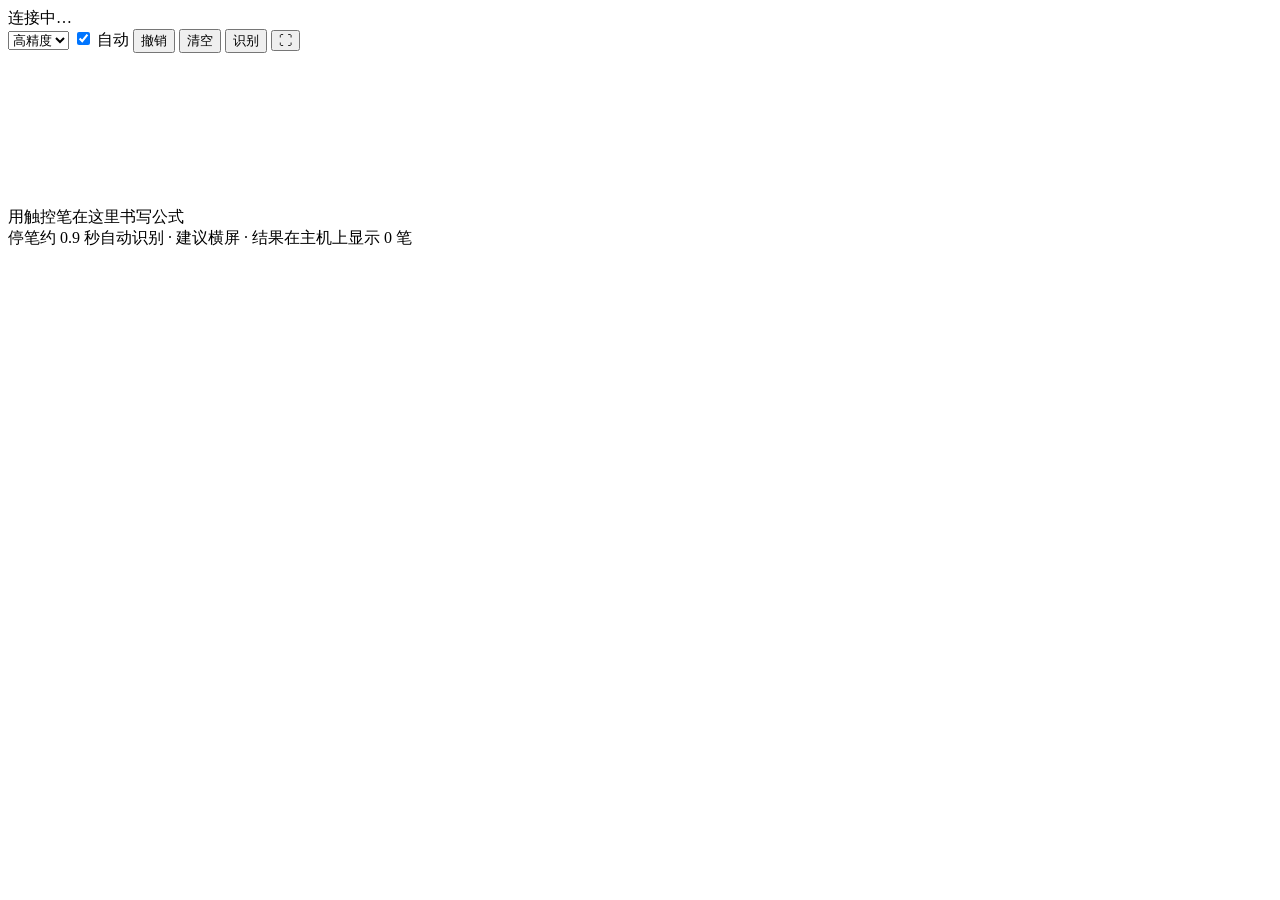
==== web/pad.html @ a091860d "feat: two-device mode (tablet pad + desktop host) - WebSocket session: live stroke mirror, preview, " ====
<!doctype html>
<html lang="zh-CN">
<head>
  <meta charset="utf-8" />
  <meta name="viewport" content="width=device-width, initial-scale=1, maximum-scale=1, user-scalable=no, viewport-fit=cover" />
  <meta name="apple-mobile-web-app-capable" content="yes" />
  <title>MathInk · 平板书写</title>
  <link rel="stylesheet" href="/pad.css" />
</head>
<body>
  <header class="padbar">
    <div class="conn">
      <span id="dot" class="dot"></span>
      <span id="conn-text">连接中…</span>
    </div>
    <div class="tools">
      <select id="mode" title="识别引擎">
        <option value="vlm">高精度</option>
        <option value="comer">极速</option>
      </select>
      <label class="auto"><input type="checkbox" id="auto" checked /> 自动</label>
      <button id="undo" class="btn">撤销</button>
      <button id="clear" class="btn">清空</button>
      <button id="recognize" class="btn primary">识别</button>
      <button id="full" class="btn icon" title="全屏">⛶</button>
    </div>
  </header>

  <div class="padwrap">
    <canvas id="pad"></canvas>
    <div id="hint" class="hint">用触控笔在这里书写公式</div>
  </div>

  <footer class="padfoot">
    <span>停笔约 0.9 秒自动识别 · 建议横屏 · 结果在主机上显示</span>
    <span id="info">0 笔</span>
  </footer>

  <div id="toast" class="toast"></div>

  <script src="/pad.js"></script>
</body>
</html>
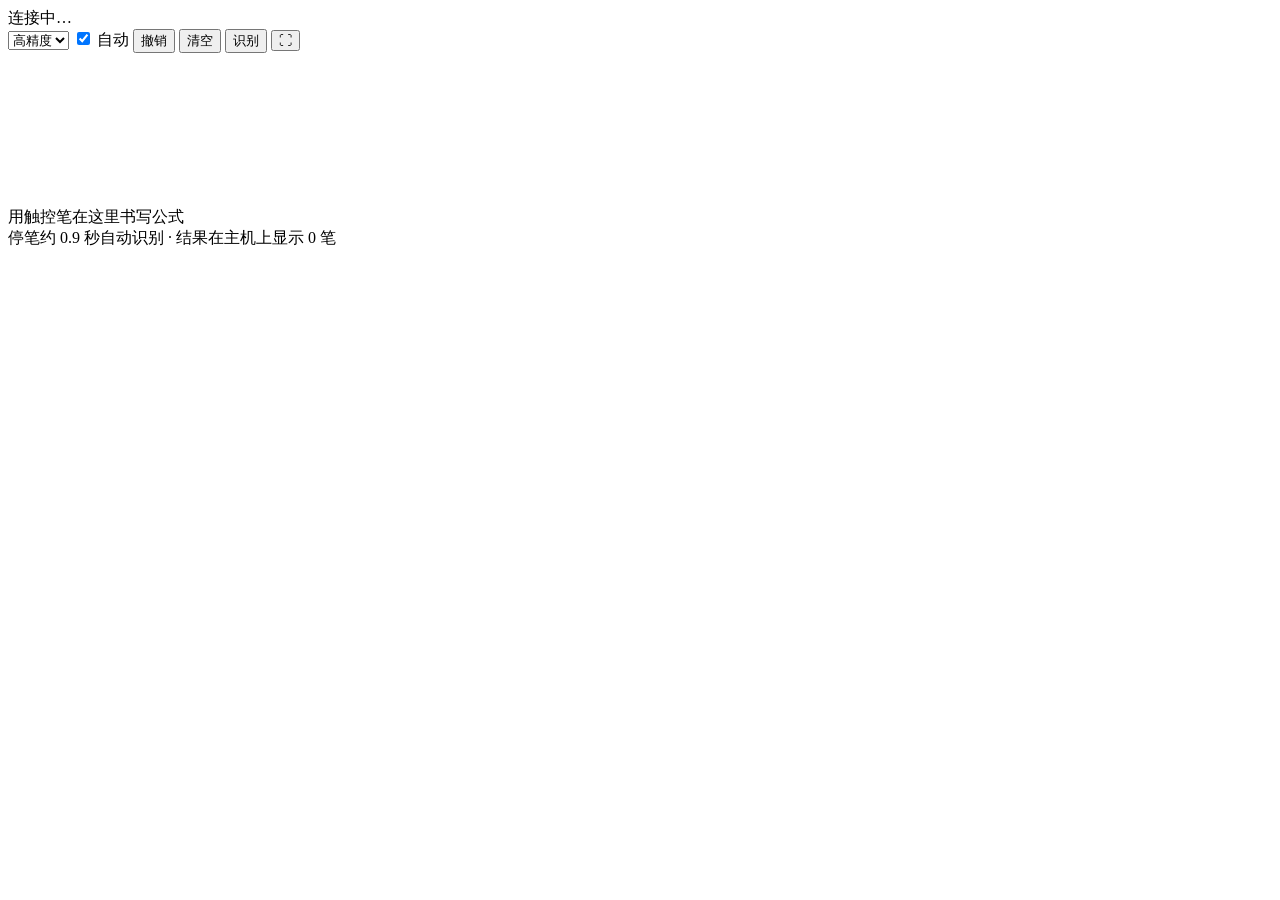
==== commit cbd83560: "fix: full-area tablet canvas, desktop drawing input, restore CI - logical canvas follows input viewp" ====
--- a/web/pad.html
+++ b/web/pad.html
@@ -32,7 +32,7 @@
   </div>
 
   <footer class="padfoot">
-    <span>停笔约 0.9 秒自动识别 · 建议横屏 · 结果在主机上显示</span>
+    <span>停笔约 0.9 秒自动识别 · 结果在主机上显示</span>
     <span id="info">0 笔</span>
   </footer>
 
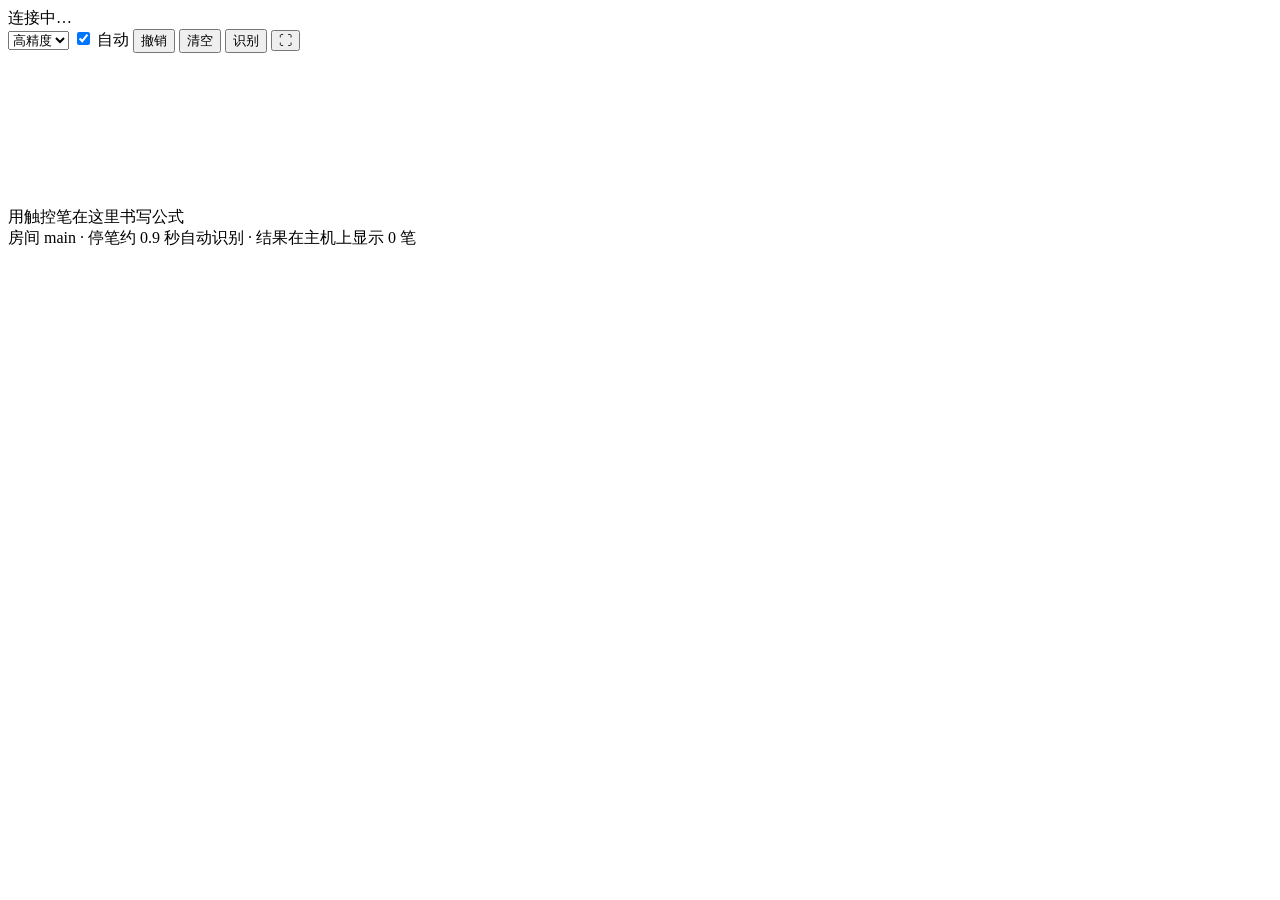
==== commit 12de05a4: "feat: multi-device rooms with synchronized recognition - SessionManager room isolation; WS ?room=, d" ====
--- a/web/pad.html
+++ b/web/pad.html
@@ -32,7 +32,7 @@
   </div>
 
   <footer class="padfoot">
-    <span>停笔约 0.9 秒自动识别 · 结果在主机上显示</span>
+    <span><span id="room-info">房间 main</span> · 停笔约 0.9 秒自动识别 · 结果在主机上显示</span>
     <span id="info">0 笔</span>
   </footer>
 
